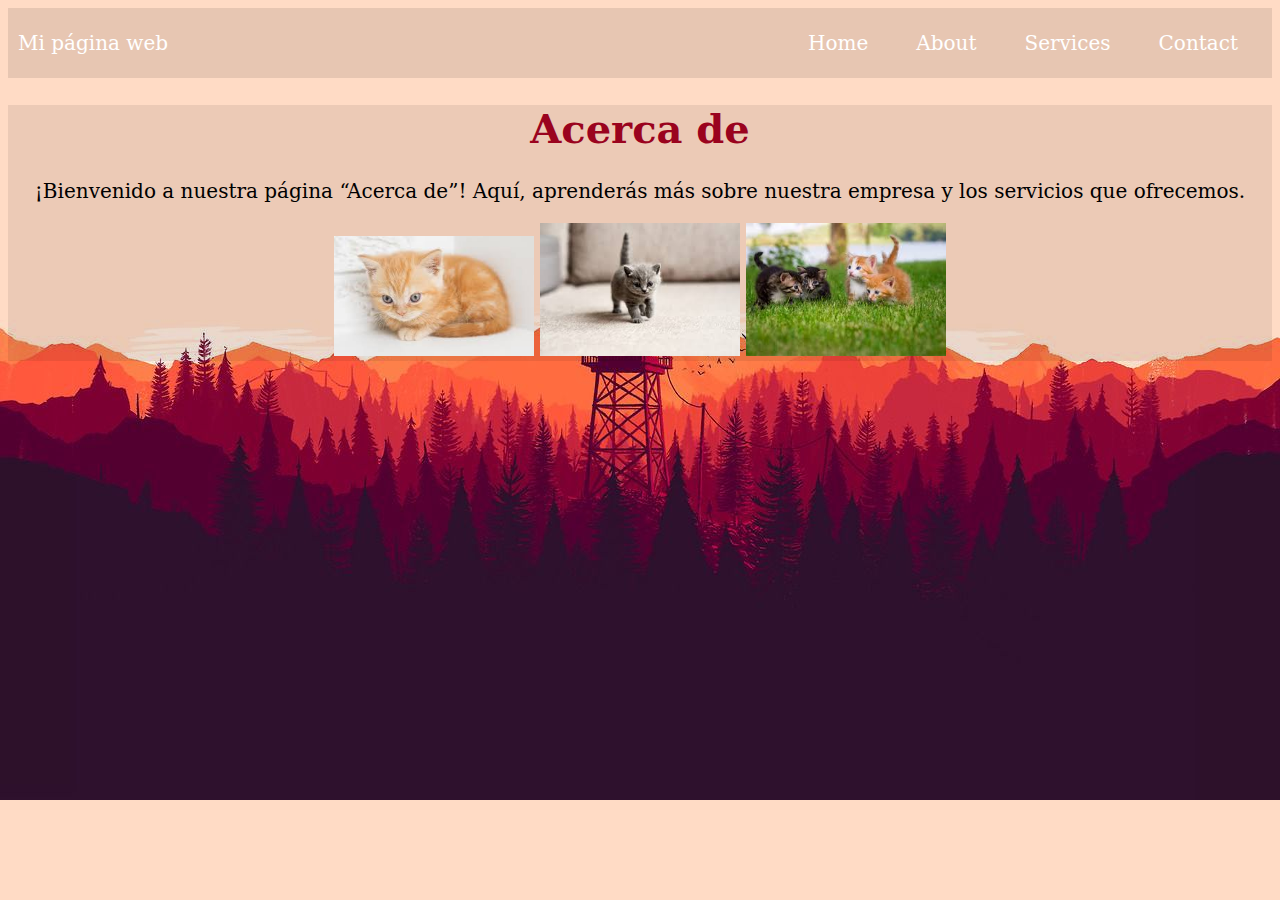
==== about.html @ 294d1332 "Initial commit" ====
<!DOCTYPE html>
<html lang="en">

<head>
   <meta charset="UTF-8">
   <meta http-equiv="X-UA-Compatible" content="IE=edge">
   <meta name="viewport" content="width=device-width, initial-scale=1.0">
   <title>Document</title>
   <link rel=" stylesheet" type="text/css" href="styles.css">
  
</head>
<body>
   
   <div class="container-nav">
      <nav class="navbar" role="navigation">
        <a href="#" class="brand">Mi página web</a>
        <ul class="nav-links">
          <li><a href="index.html">Home</a></li>
          <li><a href="#">About</a></li>
          <li><a href="services.html">Services</a></li>
          <li><a href="contac.html">Contact</a></li>
        </ul>
      </nav>
      <button class="button-menu-toggle">Menu</button>
    </div>
   <div class="yo">
      <div class="container">
        <h1>Acerca de</h1>
        <p>¡Bienvenido a nuestra página “Acerca de”! Aquí, aprenderás más sobre nuestra empresa y los servicios que ofrecemos.</p>
        <img src="img/egg gatito 1.jpg" alt="imagen" width="200px">
        <img src="img/egg gatito 2.jpg" alt="imagen" width="200px">
        <img src="img/egg gatito 3.jpg" alt="imagen" width="200px">
---- styles.css ----
.yo{
  text-align: center;
  background-color: rgba(0, 0, 0, 0.075);
}

.container-nav {
  display: flex;
  padding: 10px;
  height: 50px;
  background-color: rgba(0, 0, 0, 0.093);
}


.navbar {
  display: flex;
  justify-content: space-between;
  width: 100%;
}


.brand {
  display: flex;
  align-items: center;
}


li>a {
  padding: 8px 24px;
}


li {
  list-style-type: none;
}


a {
  color: white;
  text-decoration:none;
}


.nav-links {
  display: flex;
  align-items: center;
}

nav a:hover {
  color: #bb3e03;
}

.button-menu-toggle {
  display: none;
}

///////////////////////

@media (max-width: 768px) {
  .column {
    flex: 100%;
  }


  .nav-links {
    display: none;
  }


  .button-menu-toggle {
    display: block;
    background-color: white;
    border:none;
    border-radius: 50px;
    padding: 0 24px;
    font-family: monospace;
    font-weight: bold;
    font-size: 20px;
  }
 
  .nav-links.nav-links-responsive {
    position: absolute;
    display: flex;
    background-color: rgba(20,20,20,0.95);
    width: 100%;
    height: 100%;
    top: 70px;
    left: 0;
    flex-direction: column;
    padding-top: 200px;
    align-items: center;
    gap:70px;
    font-size: 40px;
  }
}
///////////////////


.container {
  padding: 20px;
  max-width: 900px;
  margin: auto;
}

.row {
  display: flex;
  flex-wrap: wrap;
  margin: 10px;
}


body{
  text-align: center;
} 

h1{
  color: #9a031e;
  font-style: 20px;
}

h4{
  color:#bb3e03;
  font-size: 18px;
}

 
body {
  background-image: url(img/fondo\ egg.jpg);
}


body {
  font-family: "serif"  
}
 
body{
  font-size: 20px;
} 


.cont {
  padding: 1px;
  border: 3px solid #f9fef0;
  margin-top: 20px;
  width: 200px;
  margin-right: 600px; 

}

.cant {
  padding: 20px;
  max-width: 600px;
  margin: auto;
}
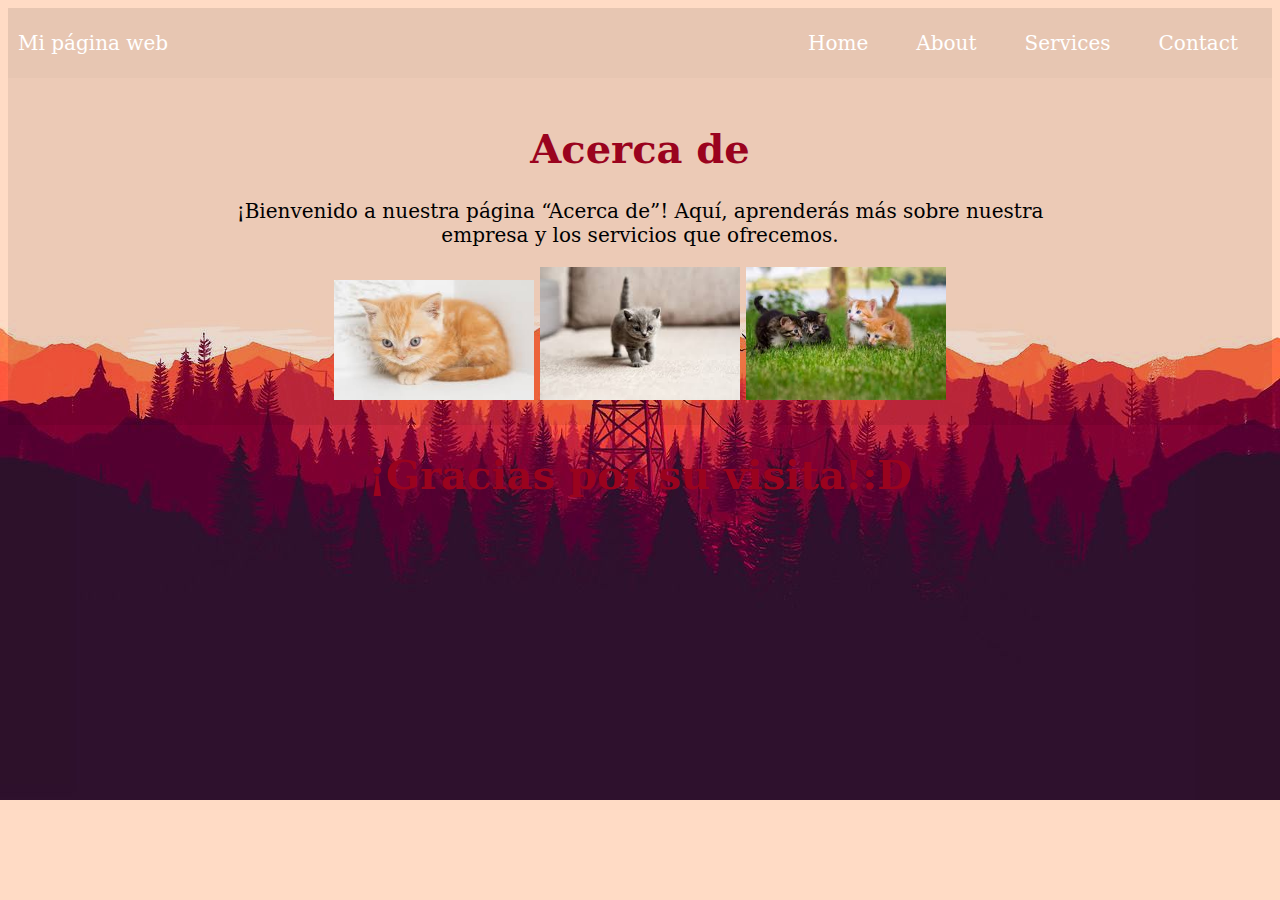
==== commit 59aa7f54: "mi primera confirmación de actualización" ====
--- a/about.html
+++ b/about.html
@@ -23,6 +23,7 @@
       </nav>
       <button class="button-menu-toggle">Menu</button>
     </div>
+  <main>
    <div class="yo">
       <div class="container">
         <h1>Acerca de</h1>
@@ -30,5 +31,11 @@
         <img src="img/egg gatito 1.jpg" alt="imagen" width="200px">
         <img src="img/egg gatito 2.jpg" alt="imagen" width="200px">
         <img src="img/egg gatito 3.jpg" alt="imagen" width="200px">
-  
+      </div>
+    </div>
+        <div class="greeting">
+          <h1>¡Gracias por su visita!:D</h1>
+        </div>
+  </main>
+  </body>
   --- a/styles.css
+++ b/styles.css
@@ -53,7 +53,8 @@
   display: none;
 }
 
-///////////////////////
+
+/*//////////////////////////////////////*/
 
 @media (max-width: 768px) {
   .column {
@@ -92,9 +93,8 @@
     font-size: 40px;
   }
 }
-///////////////////
 
-
+/*//////////////////////////////////////*/
 .container {
   padding: 20px;
   max-width: 900px;
@@ -152,5 +152,7 @@
   margin: auto;
 }
 
-
-
+.greeting {
+  color: #f9fef0;
+  text-align: center;
+}
